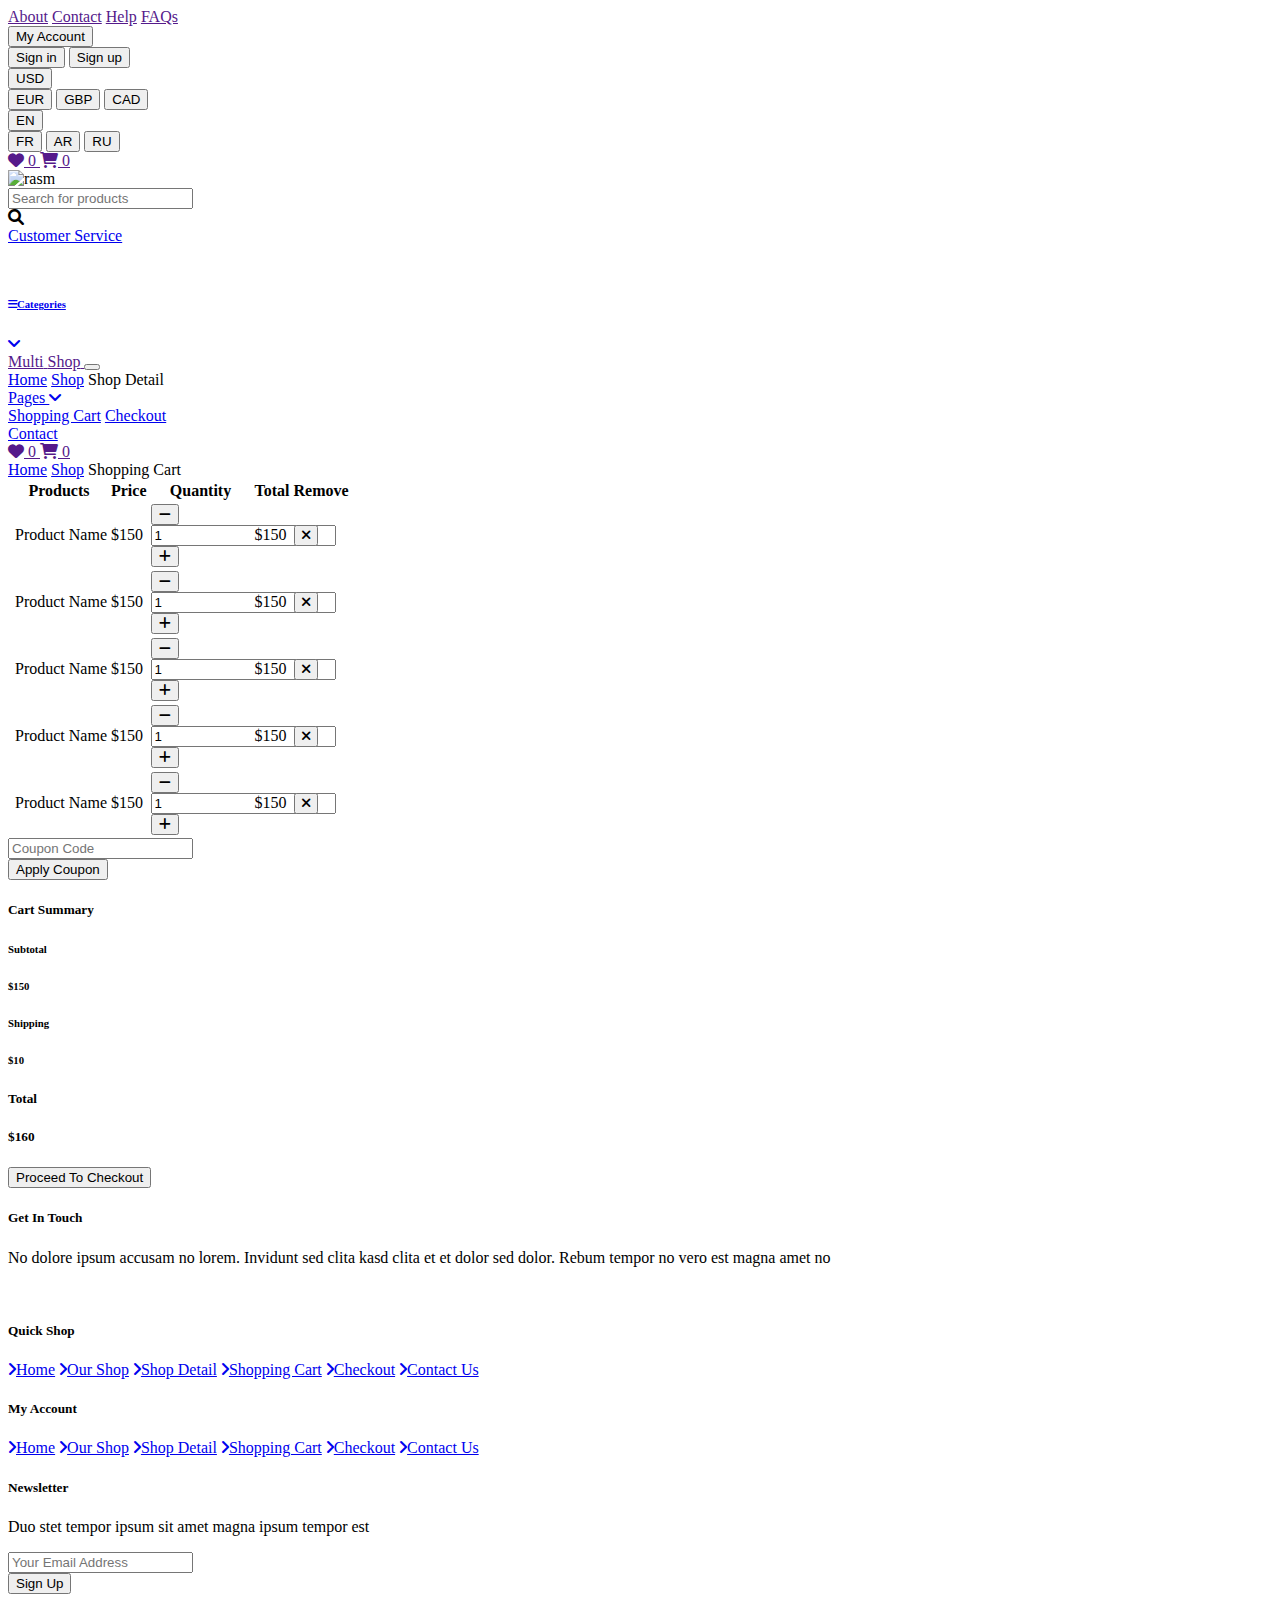
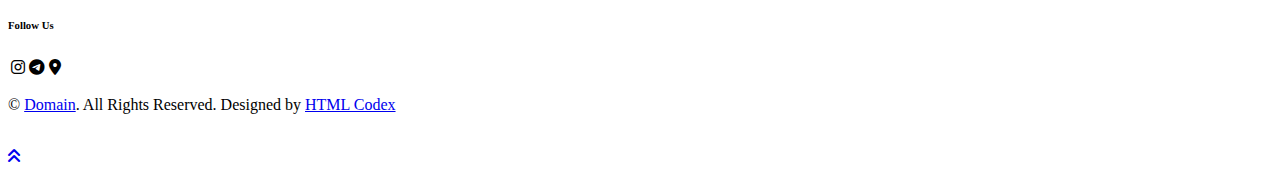
==== src/main/resources/templates/cart.html @ 85d2b7e4 "Merge branch 'master' into search-product" ====
<!DOCTYPE html>
<html lang="en" xmlns:th="http://www.w3.org/1999/xhtml">

<head>
    <meta charset="utf-8">
    <title>MultiShop - Online Shop Website Template</title>
    <meta content="width=device-width, initial-scale=1.0" name="viewport">
    <meta content="Free HTML Templates" name="keywords">
    <meta content="Free HTML Templates" name="description">

    <!-- Favicon -->
    <link href="img/favicon.ico" rel="icon">

    <!-- Google Web Fonts -->
    <link rel="preconnect" href="https://fonts.gstatic.com">
    <link href="https://fonts.googleapis.com/css2?family=Roboto:wght@400;500;700&display=swap" rel="stylesheet">  

    <!-- Font Awesome -->
    <link href="https://cdnjs.cloudflare.com/ajax/libs/font-awesome/5.10.0/css/all.min.css" rel="stylesheet">
    <link href="https://cdnjs.cloudflare.com/ajax/libs/font-awesome/4.7.0/css/font-awesome.min.css" rel="stylesheet">
    <link href="https://cdnjs.cloudflare.com/ajax/libs/font-awesome/6.0.0/css/all.min.css" rel="stylesheet">
    <!-- Libraries Stylesheet -->
    <link href="lib/animate/animate.min.css" rel="stylesheet">
    <link href="lib/owlcarousel/assets/owl.carousel.min.css" rel="stylesheet">

    <!-- Customized Bootstrap Stylesheet -->
    <link href="css/style.css" rel="stylesheet">
</head>

<body>
    <!-- Topbar Start -->
    <div class="container-fluid">
        <div class="row bg-secondary py-1 px-xl-5">
            <div class="col-lg-6 d-none d-lg-block">
                <div class="d-inline-flex align-items-center h-100">
                    <a class="text-body mr-3" href="">About</a>
                    <a class="text-body mr-3" href="">Contact</a>
                    <a class="text-body mr-3" href="">Help</a>
                    <a class="text-body mr-3" href="">FAQs</a>
                </div>
            </div>
            <div class="col-lg-6 text-center text-lg-right">
                <div class="d-inline-flex align-items-center">
                    <div class="btn-group">
                        <button type="button" class="btn btn-sm btn-light dropdown-toggle" data-toggle="dropdown">My Account</button>
                        <div class="dropdown-menu dropdown-menu-right">
                            <button class="dropdown-item" type="button">Sign in</button>
                            <button class="dropdown-item" type="button">Sign up</button>
                        </div>
                    </div>
                    <div class="btn-group mx-2">
                        <button type="button" class="btn btn-sm btn-light dropdown-toggle" data-toggle="dropdown">USD</button>
                        <div class="dropdown-menu dropdown-menu-right">
                            <button class="dropdown-item" type="button">EUR</button>
                            <button class="dropdown-item" type="button">GBP</button>
                            <button class="dropdown-item" type="button">CAD</button>
                        </div>
                    </div>
                    <div class="btn-group">
                        <button type="button" class="btn btn-sm btn-light dropdown-toggle" data-toggle="dropdown">EN</button>
                        <div class="dropdown-menu dropdown-menu-right">
                            <button class="dropdown-item" type="button">FR</button>
                            <button class="dropdown-item" type="button">AR</button>
                            <button class="dropdown-item" type="button">RU</button>
                        </div>
                    </div>
                </div>
                <div class="d-inline-flex align-items-center d-block d-lg-none">
                    <a href="" class="btn px-0 ml-2">
                        <i class="fas fa-heart text-dark"></i>
                        <span class="badge text-dark border border-dark rounded-circle" style="padding-bottom: 2px;">0</span>
                    </a>
                    <a href="" class="btn px-0 ml-2">
                        <i class="fas fa-shopping-cart text-dark"></i>
                        <span class="badge text-dark border border-dark rounded-circle" style="padding-bottom: 2px;">0</span>
                    </a>
                </div>
            </div>
        </div>
        <div class="row align-items-center bg-light py-3 px-xl-5 d-none d-lg-flex">
            <div class="col-lg-4">
                <div class="image-container" th:each="list:${details}">
                    <img  th:src="@{|/admin/data/companyDetails/image|}" height="50px" width="auto" alt="rasm"/>
                </div>
            </div>
            <div class="col-lg-4 col-6 text-left">
                <form action="">
                    <div class="input-group">
                        <input type="text" class="form-control" placeholder="Search for products">
                        <div class="input-group-append">
                            <span class="input-group-text bg-transparent text-primary">
                                <i class="fa fa-search"></i>
                            </span>
                        </div>
                    </div>
                </form>
            </div>
            <div class="nav-item dropdown dropright">
                <a href="#" class="nav-link dropdown-toggle text-dark" data-toggle="dropdown">Customer Service </a>
                <div class="dropdown-menu position-absolute rounded-0 border-0 m-0" >
                    <table>
                        <tr class="mb-2" th:each="list:${details}" style="margin-left: 10px;"><td th:text="${list.phone1}"></td></tr>
                        <tr class="mb-2" th:each="list:${details}" style="margin-left: 10px;"><td th:text="${list.phone2}"></td></tr>
                    </table>
                </div>
            </div>          
        </div>
    </div>
    <!-- Topbar End -->


    <!-- Navbar Start -->
    <div class="container-fluid bg-dark mb-30">
        <div class="row px-xl-5">
            <div class="col-lg-3 d-none d-lg-block">
                <a class="btn d-flex align-items-center justify-content-between bg-primary w-100" data-toggle="collapse" href="#navbar-vertical" style="height: 65px; padding: 0 30px;">
                    <h6 class="text-dark m-0"><i class="fa fa-bars mr-2"></i>Categories</h6>
                    <i class="fa fa-angle-down text-dark"></i>
                </a>
                <nav class="collapse position-absolute navbar navbar-vertical navbar-light align-items-start p-0 bg-light" id="navbar-vertical" style="width: calc(100% - 30px); z-index: 999;">
                    <div th:class="${elements > 10 ? 'nav-scroll navbar-nav w-100' : 'navbar-nav w-100' }">
                        <a th:each="category, iteration : ${categories}" th:if="${category.isActive}" href=""
                           class="nav-item nav-link"><span th:text="${category.categoryName}"></span></a>
                    </div>
                </nav>
            </div>
            <div class="col-lg-9">
                <nav class="navbar navbar-expand-lg bg-dark navbar-dark py-3 py-lg-0 px-0">
                    <a href="" class="text-decoration-none d-block d-lg-none">
                        <span class="h1 text-uppercase text-dark bg-light px-2">Multi</span>
                        <span class="h1 text-uppercase text-light bg-primary px-2 ml-n1">Shop</span>
                    </a>
                    <button type="button" class="navbar-toggler" data-toggle="collapse" data-target="#navbarCollapse">
                        <span class="navbar-toggler-icon"></span>
                    </button>
                    <div class="collapse navbar-collapse justify-content-between" id="navbarCollapse">
                        <div class="navbar-nav mr-auto py-0">
                            <a href="/" class="nav-item nav-link">Home</a>
                            <a href="/shop" class="nav-item nav-link">Shop</a>
                            <a th:href="@{/detail}" class="nav-item nav-link">Shop Detail</a>
                            <div class="nav-item dropdown">
                                <a href="#" class="nav-link dropdown-toggle active" data-toggle="dropdown">Pages <i class="fa fa-angle-down mt-1"></i></a>
                                <div class="dropdown-menu bg-primary rounded-0 border-0 m-0">
                                    <a href="/cart" class="dropdown-item active">Shopping Cart</a>
                                    <a href="/checkout" class="dropdown-item">Checkout</a>
                                </div>
                            </div>
                            <a href="/contact" class="nav-item nav-link">Contact</a>
                        </div>
                        <div class="navbar-nav ml-auto py-0 d-none d-lg-block">
                            <a href="" class="btn px-0">
                                <i class="fas fa-heart text-primary"></i>
                                <span class="badge text-secondary border border-secondary rounded-circle" style="padding-bottom: 2px;">0</span>
                            </a>
                            <a href="" class="btn px-0 ml-3">
                                <i class="fas fa-shopping-cart text-primary"></i>
                                <span class="badge text-secondary border border-secondary rounded-circle" style="padding-bottom: 2px;">0</span>
                            </a>
                        </div>
                    </div>
                </nav>
            </div>
        </div>
    </div>
    <!-- Navbar End -->


    <!-- Breadcrumb Start -->
    <div class="container-fluid">
        <div class="row px-xl-5">
            <div class="col-12">
                <nav class="breadcrumb bg-light mb-30">
                    <a class="breadcrumb-item text-dark" href="#">Home</a>
                    <a class="breadcrumb-item text-dark" href="#">Shop</a>
                    <span class="breadcrumb-item active">Shopping Cart</span>
                </nav>
            </div>
        </div>
    </div>
    <!-- Breadcrumb End -->


    <!-- Cart Start -->
    <div class="container-fluid">
        <div class="row px-xl-5">
            <div class="col-lg-8 table-responsive mb-5">
                <table class="table table-light table-borderless table-hover text-center mb-0">
                    <thead class="thead-dark">
                        <tr>
                            <th>Products</th>
                            <th>Price</th>
                            <th>Quantity</th>
                            <th>Total</th>
                            <th>Remove</th>
                        </tr>
                    </thead>
                    <tbody class="align-middle">
                        <tr>
                            <td class="align-middle"><img src="img/product-1.jpg" alt="" style="width: 50px;"> Product Name</td>
                            <td class="align-middle">$150</td>
                            <td class="align-middle">
                                <div class="input-group quantity mx-auto" style="width: 100px;">
                                    <div class="input-group-btn">
                                        <button class="btn btn-sm btn-primary btn-minus" >
                                        <i class="fa fa-minus"></i>
                                        </button>
                                    </div>
                                    <input type="text" class="form-control form-control-sm bg-secondary border-0 text-center" value="1">
                                    <div class="input-group-btn">
                                        <button class="btn btn-sm btn-primary btn-plus">
                                            <i class="fa fa-plus"></i>
                                        </button>
                                    </div>
                                </div>
                            </td>
                            <td class="align-middle">$150</td>
                            <td class="align-middle"><button class="btn btn-sm btn-danger"><i class="fa fa-times"></i></button></td>
                        </tr>
                        <tr>
                            <td class="align-middle"><img src="img/product-2.jpg" alt="" style="width: 50px;"> Product Name</td>
                            <td class="align-middle">$150</td>
                            <td class="align-middle">
                                <div class="input-group quantity mx-auto" style="width: 100px;">
                                    <div class="input-group-btn">
                                        <button class="btn btn-sm btn-primary btn-minus" >
                                        <i class="fa fa-minus"></i>
                                        </button>
                                    </div>
                                    <input type="text" class="form-control form-control-sm bg-secondary border-0 text-center" value="1">
                                    <div class="input-group-btn">
                                        <button class="btn btn-sm btn-primary btn-plus">
                                            <i class="fa fa-plus"></i>
                                        </button>
                                    </div>
                                </div>
                            </td>
                            <td class="align-middle">$150</td>
                            <td class="align-middle"><button class="btn btn-sm btn-danger"><i class="fa fa-times"></i></button></td>
                        </tr>
                        <tr>
                            <td class="align-middle"><img src="img/product-3.jpg" alt="" style="width: 50px;"> Product Name</td>
                            <td class="align-middle">$150</td>
                            <td class="align-middle">
                                <div class="input-group quantity mx-auto" style="width: 100px;">
                                    <div class="input-group-btn">
                                        <button class="btn btn-sm btn-primary btn-minus" >
                                        <i class="fa fa-minus"></i>
                                        </button>
                                    </div>
                                    <input type="text" class="form-control form-control-sm bg-secondary border-0 text-center" value="1">
                                    <div class="input-group-btn">
                                        <button class="btn btn-sm btn-primary btn-plus">
                                            <i class="fa fa-plus"></i>
                                        </button>
                                    </div>
                                </div>
                            </td>
                            <td class="align-middle">$150</td>
                            <td class="align-middle"><button class="btn btn-sm btn-danger"><i class="fa fa-times"></i></button></td>
                        </tr>
                        <tr>
                            <td class="align-middle"><img src="img/product-4.jpg" alt="" style="width: 50px;"> Product Name</td>
                            <td class="align-middle">$150</td>
                            <td class="align-middle">
                                <div class="input-group quantity mx-auto" style="width: 100px;">
                                    <div class="input-group-btn">
                                        <button class="btn btn-sm btn-primary btn-minus" >
                                        <i class="fa fa-minus"></i>
                                        </button>
                                    </div>
                                    <input type="text" class="form-control form-control-sm bg-secondary border-0 text-center" value="1">
                                    <div class="input-group-btn">
                                        <button class="btn btn-sm btn-primary btn-plus">
                                            <i class="fa fa-plus"></i>
                                        </button>
                                    </div>
                                </div>
                            </td>
                            <td class="align-middle">$150</td>
                            <td class="align-middle"><button class="btn btn-sm btn-danger"><i class="fa fa-times"></i></button></td>
                        </tr>
                        <tr>
                            <td class="align-middle"><img src="img/product-5.jpg" alt="" style="width: 50px;"> Product Name</td>
                            <td class="align-middle">$150</td>
                            <td class="align-middle">
                                <div class="input-group quantity mx-auto" style="width: 100px;">
                                    <div class="input-group-btn">
                                        <button class="btn btn-sm btn-primary btn-minus" >
                                        <i class="fa fa-minus"></i>
                                        </button>
                                    </div>
                                    <input type="text" class="form-control form-control-sm bg-secondary border-0 text-center" value="1">
                                    <div class="input-group-btn">
                                        <button class="btn btn-sm btn-primary btn-plus">
                                            <i class="fa fa-plus"></i>
                                        </button>
                                    </div>
                                </div>
                            </td>
                            <td class="align-middle">$150</td>
                            <td class="align-middle"><button class="btn btn-sm btn-danger"><i class="fa fa-times"></i></button></td>
                        </tr>
                    </tbody>
                </table>
            </div>
            <div class="col-lg-4">
                <form class="mb-30" action="">
                    <div class="input-group">
                        <input type="text" class="form-control border-0 p-4" placeholder="Coupon Code">
                        <div class="input-group-append">
                            <button class="btn btn-primary">Apply Coupon</button>
                        </div>
                    </div>
                </form>
                <h5 class="section-title position-relative text-uppercase mb-3"><span class="bg-secondary pr-3">Cart Summary</span></h5>
                <div class="bg-light p-30 mb-5">
                    <div class="border-bottom pb-2">
                        <div class="d-flex justify-content-between mb-3">
                            <h6>Subtotal</h6>
                            <h6>$150</h6>
                        </div>
                        <div class="d-flex justify-content-between">
                            <h6 class="font-weight-medium">Shipping</h6>
                            <h6 class="font-weight-medium">$10</h6>
                        </div>
                    </div>
                    <div class="pt-2">
                        <div class="d-flex justify-content-between mt-2">
                            <h5>Total</h5>
                            <h5>$160</h5>
                        </div>
                        <button class="btn btn-block btn-primary font-weight-bold my-3 py-3">Proceed To Checkout</button>
                    </div>
                </div>
            </div>
        </div>
    </div>
    <!-- Cart End -->


    <!-- Footer Start -->
    <div class="container-fluid bg-dark text-secondary mt-5 pt-5">
        <div class="row px-xl-5 pt-5">
            <div class="col-lg-4 col-md-12 mb-5 pr-3 pr-xl-5">
                <h5 class="text-secondary text-uppercase mb-4">Get In Touch</h5>
                <p class="mb-4">No dolore ipsum accusam no lorem. Invidunt sed clita kasd clita et et dolor sed dolor. Rebum tempor no vero est magna amet no</p>
                <table>
                    <tr class="mb-2" th:each="list:${details}">
                        <td class="text-primary mr-3" th:text="${list.address}"></td>
                    </tr>
                    <tr class="mb-2" th:each="list:${details}">
                        <td class="text-primary mr-3" th:text="${list.email}"></td>
                    </tr>
                    <tr class="mb-0" th:each="list:${details}">
                        <td class="text-primary mr-3" th:text="${list.phone1}"></td>
                    </tr>
                    <tr class="mb-0" th:each="list:${details}">
                        <td class="text-primary mr-3" th:text="${list.phone2}"></td>
                    </tr>
                </table>    
            </div>
            <div class="col-lg-8 col-md-12">
                <div class="row">
                    <div class="col-md-4 mb-5">
                        <h5 class="text-secondary text-uppercase mb-4">Quick Shop</h5>
                        <div class="d-flex flex-column justify-content-start">
                            <a class="text-secondary mb-2" href="#"><i class="fa fa-angle-right mr-2"></i>Home</a>
                            <a class="text-secondary mb-2" href="#"><i class="fa fa-angle-right mr-2"></i>Our Shop</a>
                            <a class="text-secondary mb-2" href="#"><i class="fa fa-angle-right mr-2"></i>Shop Detail</a>
                            <a class="text-secondary mb-2" href="#"><i class="fa fa-angle-right mr-2"></i>Shopping Cart</a>
                            <a class="text-secondary mb-2" href="#"><i class="fa fa-angle-right mr-2"></i>Checkout</a>
                            <a class="text-secondary" href="#"><i class="fa fa-angle-right mr-2"></i>Contact Us</a>
                        </div>
                    </div>
                    <div class="col-md-4 mb-5">
                        <h5 class="text-secondary text-uppercase mb-4">My Account</h5>
                        <div class="d-flex flex-column justify-content-start">
                            <a class="text-secondary mb-2" href="#"><i class="fa fa-angle-right mr-2"></i>Home</a>
                            <a class="text-secondary mb-2" href="#"><i class="fa fa-angle-right mr-2"></i>Our Shop</a>
                            <a class="text-secondary mb-2" href="#"><i class="fa fa-angle-right mr-2"></i>Shop Detail</a>
                            <a class="text-secondary mb-2" href="#"><i class="fa fa-angle-right mr-2"></i>Shopping Cart</a>
                            <a class="text-secondary mb-2" href="#"><i class="fa fa-angle-right mr-2"></i>Checkout</a>
                            <a class="text-secondary" href="#"><i class="fa fa-angle-right mr-2"></i>Contact Us</a>
                        </div>
                    </div>
                    <div class="col-md-4 mb-5">
                        <h5 class="text-secondary text-uppercase mb-4">Newsletter</h5>
                        <p>Duo stet tempor ipsum sit amet magna ipsum tempor est</p>
                        <form action="">
                            <div class="input-group">
                                <input type="text" class="form-control" placeholder="Your Email Address">
                                <div class="input-group-append">
                                    <button class="btn btn-primary">Sign Up</button>
                                </div>
                            </div>
                        </form>
                        <h6 class="text-secondary text-uppercase mt-4 mb-3">Follow Us</h6>
                        <div class="d-flex" th:if="${details!=null}">
                            <table>
                                <tr th:each="list:${details}">
                                    <td><a class="btn btn-primary btn-square mr-2" th:href="${list.instagramUrl}"><i class="fab fa-instagram"></i></a></td>
                                    <td><a class="btn btn-primary btn-square mr-2" th:href="${list.telegramUrl}"><i class="fab fa-telegram" aria-hidden="true"></i></a></td>
                                    <td><a class="btn btn-primary btn-square" th:href="${list.locationUrl}"><i class="fa-solid fa-location-dot"></i></a></td>
                                </tr>
                            </table>
                        </div>
                    </div>
                </div>
            </div>
        </div>
        <div class="row border-top mx-xl-5 py-4" style="border-color: rgba(256, 256, 256, .1) !important;">
            <div class="col-md-6 px-xl-0">
                <p class="mb-md-0 text-center text-md-left text-secondary">
                    &copy; <a class="text-primary" href="#">Domain</a>. All Rights Reserved. Designed
                    by
                    <a class="text-primary" href="https://htmlcodex.com">HTML Codex</a>
                </p>
            </div>
            <div class="col-md-6 px-xl-0 text-center text-md-right">
                <img class="img-fluid" src="img/payments.png" alt="">
            </div>
        </div>
    </div>
    <!-- Footer End -->


    <!-- Back to Top -->
    <a href="#" class="btn btn-primary back-to-top"><i class="fa fa-angle-double-up"></i></a>


    <!-- JavaScript Libraries -->
    <script src="https://code.jquery.com/jquery-3.4.1.min.js"></script>
    <script src="https://stackpath.bootstrapcdn.com/bootstrap/4.4.1/js/bootstrap.bundle.min.js"></script>
    <script src="lib/easing/easing.min.js"></script>
    <script src="lib/owlcarousel/owl.carousel.min.js"></script>

    <!-- Contact Javascript File -->
    <script src="mail/jqBootstrapValidation.min.js"></script>
    <script src="mail/contact.js"></script>

    <!-- Template Javascript -->
    <script src="js/main.js"></script>
</body>

</html>
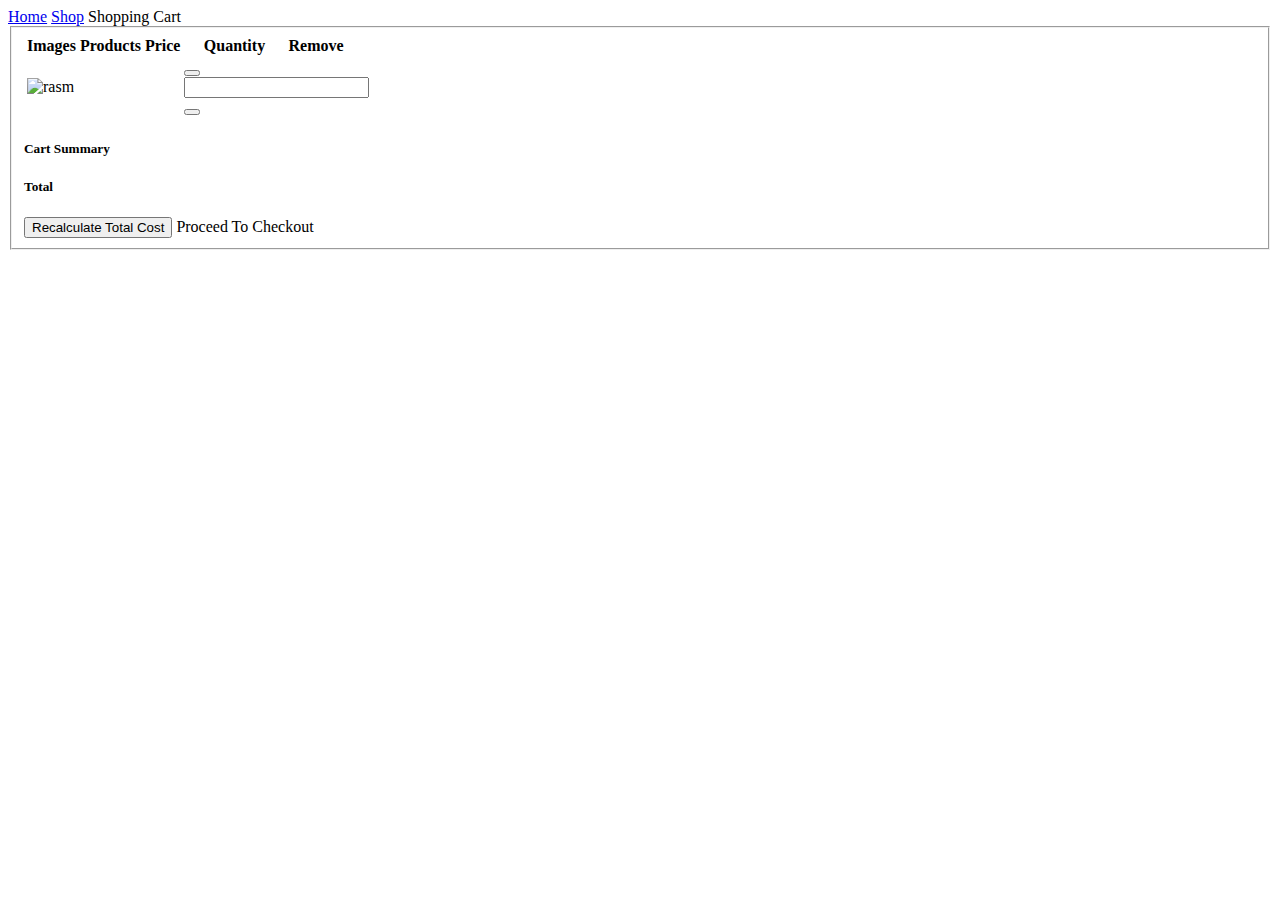
==== commit fe1a734e: "Merge pull request #81 from Akbarov90/search" ====
--- a/src/main/resources/templates/cart.html
+++ b/src/main/resources/templates/cart.html
@@ -1,445 +1,141 @@
 <!DOCTYPE html>
 <html lang="en" xmlns:th="http://www.w3.org/1999/xhtml">
 
-<head>
-    <meta charset="utf-8">
-    <title>MultiShop - Online Shop Website Template</title>
-    <meta content="width=device-width, initial-scale=1.0" name="viewport">
-    <meta content="Free HTML Templates" name="keywords">
-    <meta content="Free HTML Templates" name="description">
-
-    <!-- Favicon -->
-    <link href="img/favicon.ico" rel="icon">
-
-    <!-- Google Web Fonts -->
-    <link rel="preconnect" href="https://fonts.gstatic.com">
-    <link href="https://fonts.googleapis.com/css2?family=Roboto:wght@400;500;700&display=swap" rel="stylesheet">  
-
-    <!-- Font Awesome -->
-    <link href="https://cdnjs.cloudflare.com/ajax/libs/font-awesome/5.10.0/css/all.min.css" rel="stylesheet">
-    <link href="https://cdnjs.cloudflare.com/ajax/libs/font-awesome/4.7.0/css/font-awesome.min.css" rel="stylesheet">
-    <link href="https://cdnjs.cloudflare.com/ajax/libs/font-awesome/6.0.0/css/all.min.css" rel="stylesheet">
-    <!-- Libraries Stylesheet -->
-    <link href="lib/animate/animate.min.css" rel="stylesheet">
-    <link href="lib/owlcarousel/assets/owl.carousel.min.css" rel="stylesheet">
-
-    <!-- Customized Bootstrap Stylesheet -->
-    <link href="css/style.css" rel="stylesheet">
-</head>
+<head th:replace="~{commons::head}"></head>
 
 <body>
-    <!-- Topbar Start -->
-    <div class="container-fluid">
-        <div class="row bg-secondary py-1 px-xl-5">
-            <div class="col-lg-6 d-none d-lg-block">
-                <div class="d-inline-flex align-items-center h-100">
-                    <a class="text-body mr-3" href="">About</a>
-                    <a class="text-body mr-3" href="">Contact</a>
-                    <a class="text-body mr-3" href="">Help</a>
-                    <a class="text-body mr-3" href="">FAQs</a>
-                </div>
-            </div>
-            <div class="col-lg-6 text-center text-lg-right">
-                <div class="d-inline-flex align-items-center">
-                    <div class="btn-group">
-                        <button type="button" class="btn btn-sm btn-light dropdown-toggle" data-toggle="dropdown">My Account</button>
-                        <div class="dropdown-menu dropdown-menu-right">
-                            <button class="dropdown-item" type="button">Sign in</button>
-                            <button class="dropdown-item" type="button">Sign up</button>
-                        </div>
-                    </div>
-                    <div class="btn-group mx-2">
-                        <button type="button" class="btn btn-sm btn-light dropdown-toggle" data-toggle="dropdown">USD</button>
-                        <div class="dropdown-menu dropdown-menu-right">
-                            <button class="dropdown-item" type="button">EUR</button>
-                            <button class="dropdown-item" type="button">GBP</button>
-                            <button class="dropdown-item" type="button">CAD</button>
-                        </div>
-                    </div>
-                    <div class="btn-group">
-                        <button type="button" class="btn btn-sm btn-light dropdown-toggle" data-toggle="dropdown">EN</button>
-                        <div class="dropdown-menu dropdown-menu-right">
-                            <button class="dropdown-item" type="button">FR</button>
-                            <button class="dropdown-item" type="button">AR</button>
-                            <button class="dropdown-item" type="button">RU</button>
-                        </div>
-                    </div>
-                </div>
-                <div class="d-inline-flex align-items-center d-block d-lg-none">
-                    <a href="" class="btn px-0 ml-2">
-                        <i class="fas fa-heart text-dark"></i>
-                        <span class="badge text-dark border border-dark rounded-circle" style="padding-bottom: 2px;">0</span>
-                    </a>
-                    <a href="" class="btn px-0 ml-2">
-                        <i class="fas fa-shopping-cart text-dark"></i>
-                        <span class="badge text-dark border border-dark rounded-circle" style="padding-bottom: 2px;">0</span>
-                    </a>
-                </div>
-            </div>
-        </div>
-        <div class="row align-items-center bg-light py-3 px-xl-5 d-none d-lg-flex">
-            <div class="col-lg-4">
-                <div class="image-container" th:each="list:${details}">
-                    <img  th:src="@{|/admin/data/companyDetails/image|}" height="50px" width="auto" alt="rasm"/>
-                </div>
-            </div>
-            <div class="col-lg-4 col-6 text-left">
-                <form action="">
-                    <div class="input-group">
-                        <input type="text" class="form-control" placeholder="Search for products">
-                        <div class="input-group-append">
-                            <span class="input-group-text bg-transparent text-primary">
-                                <i class="fa fa-search"></i>
-                            </span>
-                        </div>
-                    </div>
-                </form>
-            </div>
-            <div class="nav-item dropdown dropright">
-                <a href="#" class="nav-link dropdown-toggle text-dark" data-toggle="dropdown">Customer Service </a>
-                <div class="dropdown-menu position-absolute rounded-0 border-0 m-0" >
-                    <table>
-                        <tr class="mb-2" th:each="list:${details}" style="margin-left: 10px;"><td th:text="${list.phone1}"></td></tr>
-                        <tr class="mb-2" th:each="list:${details}" style="margin-left: 10px;"><td th:text="${list.phone2}"></td></tr>
-                    </table>
-                </div>
-            </div>          
+<!-- Topbar Start -->
+<div th:replace="~{commons::topbar}"></div>
+<!-- Topbar End -->
+
+
+<!-- Navbar Start -->
+<div th:replace="~{commons::navbar}"></div>
+<!-- Navbar End -->
+
+
+<!-- Breadcrumb Start -->
+<div class="container-fluid">
+    <div class="row px-xl-5">
+        <div class="col-12">
+            <nav class="breadcrumb bg-light mb-30">
+                <a class="breadcrumb-item text-dark" href="#">Home</a>
+                <a class="breadcrumb-item text-dark" href="#">Shop</a>
+                <span class="breadcrumb-item active">Shopping Cart</span>
+            </nav>
         </div>
     </div>
-    <!-- Topbar End -->
+</div>
+<!-- Breadcrumb End -->
 
 
-    <!-- Navbar Start -->
-    <div class="container-fluid bg-dark mb-30">
-        <div class="row px-xl-5">
-            <div class="col-lg-3 d-none d-lg-block">
-                <a class="btn d-flex align-items-center justify-content-between bg-primary w-100" data-toggle="collapse" href="#navbar-vertical" style="height: 65px; padding: 0 30px;">
-                    <h6 class="text-dark m-0"><i class="fa fa-bars mr-2"></i>Categories</h6>
-                    <i class="fa fa-angle-down text-dark"></i>
-                </a>
-                <nav class="collapse position-absolute navbar navbar-vertical navbar-light align-items-start p-0 bg-light" id="navbar-vertical" style="width: calc(100% - 30px); z-index: 999;">
-                    <div th:class="${elements > 10 ? 'nav-scroll navbar-nav w-100' : 'navbar-nav w-100' }">
-                        <a th:each="category, iteration : ${categories}" th:if="${category.isActive}" href=""
-                           class="nav-item nav-link"><span th:text="${category.categoryName}"></span></a>
-                    </div>
-                </nav>
-            </div>
-            <div class="col-lg-9">
-                <nav class="navbar navbar-expand-lg bg-dark navbar-dark py-3 py-lg-0 px-0">
-                    <a href="" class="text-decoration-none d-block d-lg-none">
-                        <span class="h1 text-uppercase text-dark bg-light px-2">Multi</span>
-                        <span class="h1 text-uppercase text-light bg-primary px-2 ml-n1">Shop</span>
-                    </a>
-                    <button type="button" class="navbar-toggler" data-toggle="collapse" data-target="#navbarCollapse">
-                        <span class="navbar-toggler-icon"></span>
-                    </button>
-                    <div class="collapse navbar-collapse justify-content-between" id="navbarCollapse">
-                        <div class="navbar-nav mr-auto py-0">
-                            <a href="/" class="nav-item nav-link">Home</a>
-                            <a href="/shop" class="nav-item nav-link">Shop</a>
-                            <a th:href="@{/detail}" class="nav-item nav-link">Shop Detail</a>
-                            <div class="nav-item dropdown">
-                                <a href="#" class="nav-link dropdown-toggle active" data-toggle="dropdown">Pages <i class="fa fa-angle-down mt-1"></i></a>
-                                <div class="dropdown-menu bg-primary rounded-0 border-0 m-0">
-                                    <a href="/cart" class="dropdown-item active">Shopping Cart</a>
-                                    <a href="/checkout" class="dropdown-item">Checkout</a>
-                                </div>
-                            </div>
-                            <a href="/contact" class="nav-item nav-link">Contact</a>
-                        </div>
-                        <div class="navbar-nav ml-auto py-0 d-none d-lg-block">
-                            <a href="" class="btn px-0">
-                                <i class="fas fa-heart text-primary"></i>
-                                <span class="badge text-secondary border border-secondary rounded-circle" style="padding-bottom: 2px;">0</span>
-                            </a>
-                            <a href="" class="btn px-0 ml-3">
-                                <i class="fas fa-shopping-cart text-primary"></i>
-                                <span class="badge text-secondary border border-secondary rounded-circle" style="padding-bottom: 2px;">0</span>
-                            </a>
-                        </div>
-                    </div>
-                </nav>
-            </div>
-        </div>
-    </div>
-    <!-- Navbar End -->
-
-
-    <!-- Breadcrumb Start -->
-    <div class="container-fluid">
-        <div class="row px-xl-5">
-            <div class="col-12">
-                <nav class="breadcrumb bg-light mb-30">
-                    <a class="breadcrumb-item text-dark" href="#">Home</a>
-                    <a class="breadcrumb-item text-dark" href="#">Shop</a>
-                    <span class="breadcrumb-item active">Shopping Cart</span>
-                </nav>
-            </div>
-        </div>
-    </div>
-    <!-- Breadcrumb End -->
-
-
-    <!-- Cart Start -->
-    <div class="container-fluid">
-        <div class="row px-xl-5">
-            <div class="col-lg-8 table-responsive mb-5">
-                <table class="table table-light table-borderless table-hover text-center mb-0">
-                    <thead class="thead-dark">
+<!-- Cart Start -->
+<form
+    method="post"
+    th:action="@{/cart}"
+    th:object="${carts}"
+>
+    <fieldset>
+        <div class="container-fluid">
+            <div class="row px-xl-5">
+                <div class="col-lg-8 table-responsive mb-5">
+                    <table class="table table-light table-borderless table-hover text-center mb-0">
+                        <thead class="thead-dark">
                         <tr>
+                            <th>Images</th>
                             <th>Products</th>
                             <th>Price</th>
                             <th>Quantity</th>
-                            <th>Total</th>
                             <th>Remove</th>
                         </tr>
-                    </thead>
-                    <tbody class="align-middle">
-                        <tr>
-                            <td class="align-middle"><img src="img/product-1.jpg" alt="" style="width: 50px;"> Product Name</td>
-                            <td class="align-middle">$150</td>
+                        </thead>
+                        <tbody class="align-middle">
+                        <tr th:each=" item, itemStat: *{cartList}">
+                            <td class="align-middle"><img th:src="@{|/admin/data/product/image/${item.product.productId}|}"
+                                                          alt="rasm" style="width: 50px;" >
+                            </td>
+                            <td class="align-middle" th:text="${item.product.name}"></td>
+                            <td class="align-middle" th:text="${item.product.price}"></td>
                             <td class="align-middle">
                                 <div class="input-group quantity mx-auto" style="width: 100px;">
                                     <div class="input-group-btn">
-                                        <button class="btn btn-sm btn-primary btn-minus" >
-                                        <i class="fa fa-minus"></i>
+                                        <button type="button" class="btn btn-sm btn-primary btn-minus">
+                                            <i class="fa fa-minus"></i>
                                         </button>
                                     </div>
-                                    <input type="text" class="form-control form-control-sm bg-secondary border-0 text-center" value="1">
+<!--                                    <input type="text" id="count" name="count "-->
+<!--                                           class="form-control form-control-sm bg-secondary border-0 text-center"-->
+<!--                                           th:value="${item.count}" th:field="*{cartList[__${itemStat.index}__].count}">-->
+<!--                                    <input type="hidden" id="token" name="token "-->
+<!--                                           class="form-control form-control-sm bg-secondary border-0 text-center"-->
+<!--                                           th:value="${item.token}" th:field="*{cartList[__${itemStat.index}__].token}">-->
+
+                                    <input type="text" id="count" name="count"
+                                           class="form-control form-control-sm bg-secondary border-0 text-center"
+                                           th:value="${item.count}" th:field="*{cartList[__${itemStat.index}__].count}" />
+
+
                                     <div class="input-group-btn">
-                                        <button class="btn btn-sm btn-primary btn-plus">
+                                        <button type="button" class="btn btn-sm btn-primary btn-plus">
                                             <i class="fa fa-plus"></i>
                                         </button>
                                     </div>
                                 </div>
+                                <input type="hidden"
+                                       th:value="${item.token}" th:field="*{cartList[__${itemStat.index}__].token}" />
+                                <input type="hidden"
+                                       th:value="${item.product}" th:field="*{cartList[__${itemStat.index}__].product}" />
+                                <input type="hidden"
+                                       th:value="${item.id}" th:field="*{cartList[__${itemStat.index}__].id}" />
                             </td>
-                            <td class="align-middle">$150</td>
-                            <td class="align-middle"><button class="btn btn-sm btn-danger"><i class="fa fa-times"></i></button></td>
+                            <!--                            <td class="align-middle"><a href="@{'/delete/' + ${item.product.productId}}" /><i class="fa fa-times"><button class="btn btn-sm btn-danger"></button></i></td>-->
+                            <td class="align-middle">
+                                <a class="btn btn-sm btn-danger"
+                                   th:href="@{'/cart/delete/' + ${item.id}}" role="button">
+                                    <i class="fa fa-times" aria-hidden="true"></i>
+                                </a>
+                            </td>
                         </tr>
-                        <tr>
-                            <td class="align-middle"><img src="img/product-2.jpg" alt="" style="width: 50px;"> Product Name</td>
-                            <td class="align-middle">$150</td>
-                            <td class="align-middle">
-                                <div class="input-group quantity mx-auto" style="width: 100px;">
-                                    <div class="input-group-btn">
-                                        <button class="btn btn-sm btn-primary btn-minus" >
-                                        <i class="fa fa-minus"></i>
-                                        </button>
-                                    </div>
-                                    <input type="text" class="form-control form-control-sm bg-secondary border-0 text-center" value="1">
-                                    <div class="input-group-btn">
-                                        <button class="btn btn-sm btn-primary btn-plus">
-                                            <i class="fa fa-plus"></i>
-                                        </button>
-                                    </div>
-                                </div>
-                            </td>
-                            <td class="align-middle">$150</td>
-                            <td class="align-middle"><button class="btn btn-sm btn-danger"><i class="fa fa-times"></i></button></td>
-                        </tr>
-                        <tr>
-                            <td class="align-middle"><img src="img/product-3.jpg" alt="" style="width: 50px;"> Product Name</td>
-                            <td class="align-middle">$150</td>
-                            <td class="align-middle">
-                                <div class="input-group quantity mx-auto" style="width: 100px;">
-                                    <div class="input-group-btn">
-                                        <button class="btn btn-sm btn-primary btn-minus" >
-                                        <i class="fa fa-minus"></i>
-                                        </button>
-                                    </div>
-                                    <input type="text" class="form-control form-control-sm bg-secondary border-0 text-center" value="1">
-                                    <div class="input-group-btn">
-                                        <button class="btn btn-sm btn-primary btn-plus">
-                                            <i class="fa fa-plus"></i>
-                                        </button>
-                                    </div>
-                                </div>
-                            </td>
-                            <td class="align-middle">$150</td>
-                            <td class="align-middle"><button class="btn btn-sm btn-danger"><i class="fa fa-times"></i></button></td>
-                        </tr>
-                        <tr>
-                            <td class="align-middle"><img src="img/product-4.jpg" alt="" style="width: 50px;"> Product Name</td>
-                            <td class="align-middle">$150</td>
-                            <td class="align-middle">
-                                <div class="input-group quantity mx-auto" style="width: 100px;">
-                                    <div class="input-group-btn">
-                                        <button class="btn btn-sm btn-primary btn-minus" >
-                                        <i class="fa fa-minus"></i>
-                                        </button>
-                                    </div>
-                                    <input type="text" class="form-control form-control-sm bg-secondary border-0 text-center" value="1">
-                                    <div class="input-group-btn">
-                                        <button class="btn btn-sm btn-primary btn-plus">
-                                            <i class="fa fa-plus"></i>
-                                        </button>
-                                    </div>
-                                </div>
-                            </td>
-                            <td class="align-middle">$150</td>
-                            <td class="align-middle"><button class="btn btn-sm btn-danger"><i class="fa fa-times"></i></button></td>
-                        </tr>
-                        <tr>
-                            <td class="align-middle"><img src="img/product-5.jpg" alt="" style="width: 50px;"> Product Name</td>
-                            <td class="align-middle">$150</td>
-                            <td class="align-middle">
-                                <div class="input-group quantity mx-auto" style="width: 100px;">
-                                    <div class="input-group-btn">
-                                        <button class="btn btn-sm btn-primary btn-minus" >
-                                        <i class="fa fa-minus"></i>
-                                        </button>
-                                    </div>
-                                    <input type="text" class="form-control form-control-sm bg-secondary border-0 text-center" value="1">
-                                    <div class="input-group-btn">
-                                        <button class="btn btn-sm btn-primary btn-plus">
-                                            <i class="fa fa-plus"></i>
-                                        </button>
-                                    </div>
-                                </div>
-                            </td>
-                            <td class="align-middle">$150</td>
-                            <td class="align-middle"><button class="btn btn-sm btn-danger"><i class="fa fa-times"></i></button></td>
-                        </tr>
-                    </tbody>
-                </table>
-            </div>
-            <div class="col-lg-4">
-                <form class="mb-30" action="">
-                    <div class="input-group">
-                        <input type="text" class="form-control border-0 p-4" placeholder="Coupon Code">
-                        <div class="input-group-append">
-                            <button class="btn btn-primary">Apply Coupon</button>
-                        </div>
-                    </div>
-                </form>
-                <h5 class="section-title position-relative text-uppercase mb-3"><span class="bg-secondary pr-3">Cart Summary</span></h5>
-                <div class="bg-light p-30 mb-5">
-                    <div class="border-bottom pb-2">
-                        <div class="d-flex justify-content-between mb-3">
-                            <h6>Subtotal</h6>
-                            <h6>$150</h6>
-                        </div>
-                        <div class="d-flex justify-content-between">
-                            <h6 class="font-weight-medium">Shipping</h6>
-                            <h6 class="font-weight-medium">$10</h6>
-                        </div>
-                    </div>
-                    <div class="pt-2">
-                        <div class="d-flex justify-content-between mt-2">
-                            <h5>Total</h5>
-                            <h5>$160</h5>
-                        </div>
-                        <button class="btn btn-block btn-primary font-weight-bold my-3 py-3">Proceed To Checkout</button>
-                    </div>
+                        </tbody>
+                    </table>
                 </div>
-            </div>
-        </div>
-    </div>
-    <!-- Cart End -->
+                <div class="col-lg-4">
+                    <h5 class="section-title position-relative text-uppercase mb-3"><span class="bg-secondary pr-3">Cart Summary</span>
+                    </h5>
+                    <div class="bg-light p-30 mb-5">
+                        <div class="pt-2">
+                            <div class="d-flex justify-content-between mt-2">
+                                <h5>Total</h5>
+                                <span th:with="total=${#aggregates.sum(carts.cartList.![count * product.price])}"
+                                      th:text="@{${total}} + ' so&rsquo;m'">
 
-
-    <!-- Footer Start -->
-    <div class="container-fluid bg-dark text-secondary mt-5 pt-5">
-        <div class="row px-xl-5 pt-5">
-            <div class="col-lg-4 col-md-12 mb-5 pr-3 pr-xl-5">
-                <h5 class="text-secondary text-uppercase mb-4">Get In Touch</h5>
-                <p class="mb-4">No dolore ipsum accusam no lorem. Invidunt sed clita kasd clita et et dolor sed dolor. Rebum tempor no vero est magna amet no</p>
-                <table>
-                    <tr class="mb-2" th:each="list:${details}">
-                        <td class="text-primary mr-3" th:text="${list.address}"></td>
-                    </tr>
-                    <tr class="mb-2" th:each="list:${details}">
-                        <td class="text-primary mr-3" th:text="${list.email}"></td>
-                    </tr>
-                    <tr class="mb-0" th:each="list:${details}">
-                        <td class="text-primary mr-3" th:text="${list.phone1}"></td>
-                    </tr>
-                    <tr class="mb-0" th:each="list:${details}">
-                        <td class="text-primary mr-3" th:text="${list.phone2}"></td>
-                    </tr>
-                </table>    
-            </div>
-            <div class="col-lg-8 col-md-12">
-                <div class="row">
-                    <div class="col-md-4 mb-5">
-                        <h5 class="text-secondary text-uppercase mb-4">Quick Shop</h5>
-                        <div class="d-flex flex-column justify-content-start">
-                            <a class="text-secondary mb-2" href="#"><i class="fa fa-angle-right mr-2"></i>Home</a>
-                            <a class="text-secondary mb-2" href="#"><i class="fa fa-angle-right mr-2"></i>Our Shop</a>
-                            <a class="text-secondary mb-2" href="#"><i class="fa fa-angle-right mr-2"></i>Shop Detail</a>
-                            <a class="text-secondary mb-2" href="#"><i class="fa fa-angle-right mr-2"></i>Shopping Cart</a>
-                            <a class="text-secondary mb-2" href="#"><i class="fa fa-angle-right mr-2"></i>Checkout</a>
-                            <a class="text-secondary" href="#"><i class="fa fa-angle-right mr-2"></i>Contact Us</a>
-                        </div>
-                    </div>
-                    <div class="col-md-4 mb-5">
-                        <h5 class="text-secondary text-uppercase mb-4">My Account</h5>
-                        <div class="d-flex flex-column justify-content-start">
-                            <a class="text-secondary mb-2" href="#"><i class="fa fa-angle-right mr-2"></i>Home</a>
-                            <a class="text-secondary mb-2" href="#"><i class="fa fa-angle-right mr-2"></i>Our Shop</a>
-                            <a class="text-secondary mb-2" href="#"><i class="fa fa-angle-right mr-2"></i>Shop Detail</a>
-                            <a class="text-secondary mb-2" href="#"><i class="fa fa-angle-right mr-2"></i>Shopping Cart</a>
-                            <a class="text-secondary mb-2" href="#"><i class="fa fa-angle-right mr-2"></i>Checkout</a>
-                            <a class="text-secondary" href="#"><i class="fa fa-angle-right mr-2"></i>Contact Us</a>
-                        </div>
-                    </div>
-                    <div class="col-md-4 mb-5">
-                        <h5 class="text-secondary text-uppercase mb-4">Newsletter</h5>
-                        <p>Duo stet tempor ipsum sit amet magna ipsum tempor est</p>
-                        <form action="">
-                            <div class="input-group">
-                                <input type="text" class="form-control" placeholder="Your Email Address">
-                                <div class="input-group-append">
-                                    <button class="btn btn-primary">Sign Up</button>
-                                </div>
                             </div>
-                        </form>
-                        <h6 class="text-secondary text-uppercase mt-4 mb-3">Follow Us</h6>
-                        <div class="d-flex" th:if="${details!=null}">
-                            <table>
-                                <tr th:each="list:${details}">
-                                    <td><a class="btn btn-primary btn-square mr-2" th:href="${list.instagramUrl}"><i class="fab fa-instagram"></i></a></td>
-                                    <td><a class="btn btn-primary btn-square mr-2" th:href="${list.telegramUrl}"><i class="fab fa-telegram" aria-hidden="true"></i></a></td>
-                                    <td><a class="btn btn-primary btn-square" th:href="${list.locationUrl}"><i class="fa-solid fa-location-dot"></i></a></td>
-                                </tr>
-                            </table>
+                            <button type="submit" class="btn btn-block btn-primary font-weight-bold my-3 py-3">
+                            Recalculate Total Cost
+                            </button>
+                            <a th:href="@{/checkout}" class="btn btn-block btn-primary font-weight-bold my-3 py-3">Proceed
+                                To Checkout</a>
                         </div>
                     </div>
                 </div>
             </div>
         </div>
-        <div class="row border-top mx-xl-5 py-4" style="border-color: rgba(256, 256, 256, .1) !important;">
-            <div class="col-md-6 px-xl-0">
-                <p class="mb-md-0 text-center text-md-left text-secondary">
-                    &copy; <a class="text-primary" href="#">Domain</a>. All Rights Reserved. Designed
-                    by
-                    <a class="text-primary" href="https://htmlcodex.com">HTML Codex</a>
-                </p>
-            </div>
-            <div class="col-md-6 px-xl-0 text-center text-md-right">
-                <img class="img-fluid" src="img/payments.png" alt="">
-            </div>
-        </div>
-    </div>
-    <!-- Footer End -->
+    </fieldset>
+</form>
+<!-- Cart End -->
 
 
-    <!-- Back to Top -->
-    <a href="#" class="btn btn-primary back-to-top"><i class="fa fa-angle-double-up"></i></a>
+<!-- Footer Start -->
+<div th:replace="~{commons::footer}"></div>
+<!-- Footer End -->
 
 
-    <!-- JavaScript Libraries -->
-    <script src="https://code.jquery.com/jquery-3.4.1.min.js"></script>
-    <script src="https://stackpath.bootstrapcdn.com/bootstrap/4.4.1/js/bootstrap.bundle.min.js"></script>
-    <script src="lib/easing/easing.min.js"></script>
-    <script src="lib/owlcarousel/owl.carousel.min.js"></script>
+<!-- Back to Top -->
+<a th:replace="~{commons::top}" href=""></a>
 
-    <!-- Contact Javascript File -->
-    <script src="mail/jqBootstrapValidation.min.js"></script>
-    <script src="mail/contact.js"></script>
 
-    <!-- Template Javascript -->
-    <script src="js/main.js"></script>
+<!-- JavaScript Libraries -->
+<th:block th:replace="~{commons::scripts}"></th:block>
 </body>
 
 </html>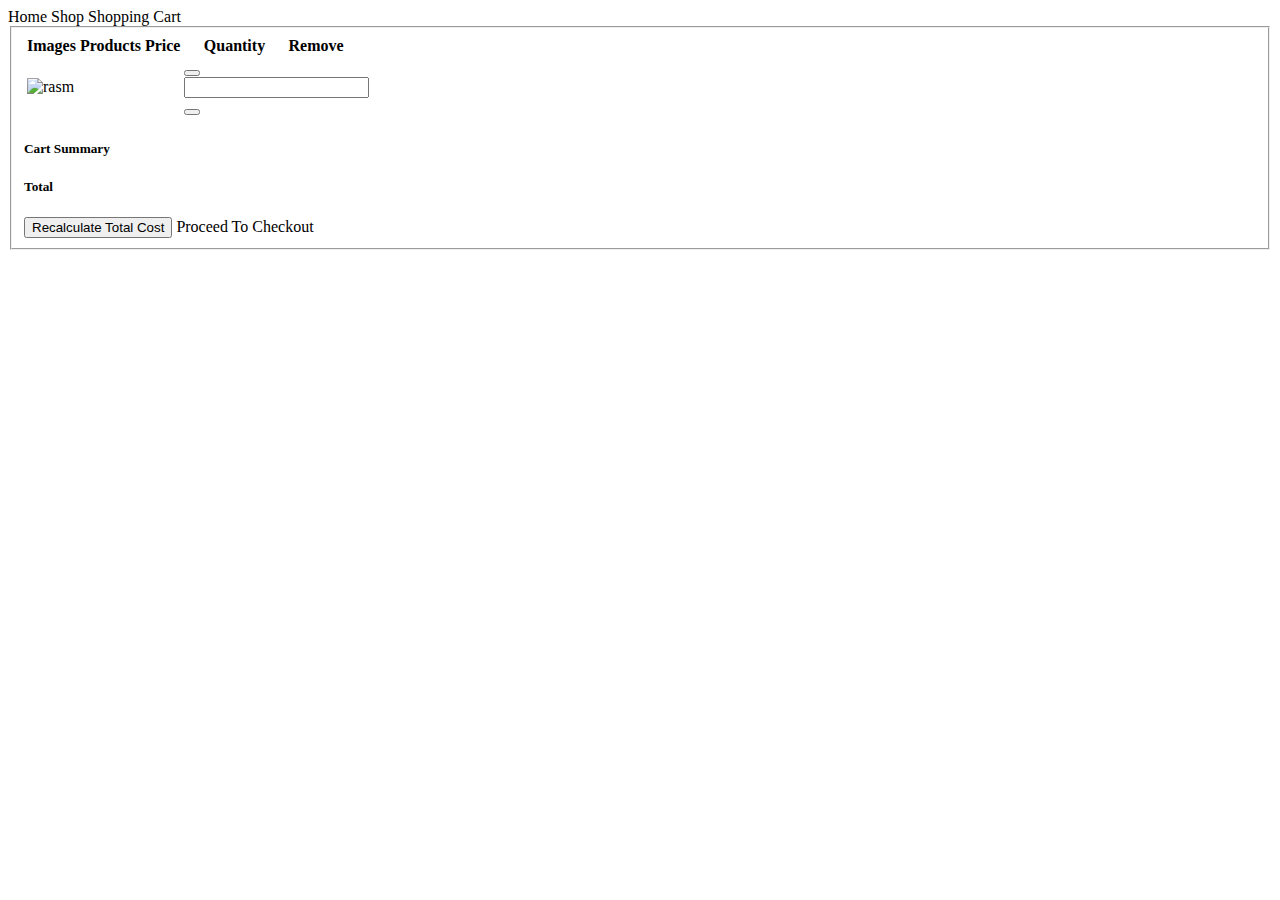
==== commit 1b844c32: "Merge pull request #83 from Akbarov90/search" ====
--- a/src/main/resources/templates/cart.html
+++ b/src/main/resources/templates/cart.html
@@ -19,8 +19,8 @@
     <div class="row px-xl-5">
         <div class="col-12">
             <nav class="breadcrumb bg-light mb-30">
-                <a class="breadcrumb-item text-dark" href="#">Home</a>
-                <a class="breadcrumb-item text-dark" href="#">Shop</a>
+                <a class="breadcrumb-item text-dark" th:href="@{/}">Home</a>
+                <a class="breadcrumb-item text-dark" th:href="@{/shop}">Shop</a>
                 <span class="breadcrumb-item active">Shopping Cart</span>
             </nav>
         </div>
@@ -32,7 +32,7 @@
 <!-- Cart Start -->
 <form
     method="post"
-    th:action="@{/cart}"
+    th:action="@{/cart/update}"
     th:object="${carts}"
 >
     <fieldset>
@@ -63,13 +63,6 @@
                                             <i class="fa fa-minus"></i>
                                         </button>
                                     </div>
-<!--                                    <input type="text" id="count" name="count "-->
-<!--                                           class="form-control form-control-sm bg-secondary border-0 text-center"-->
-<!--                                           th:value="${item.count}" th:field="*{cartList[__${itemStat.index}__].count}">-->
-<!--                                    <input type="hidden" id="token" name="token "-->
-<!--                                           class="form-control form-control-sm bg-secondary border-0 text-center"-->
-<!--                                           th:value="${item.token}" th:field="*{cartList[__${itemStat.index}__].token}">-->
-
                                     <input type="text" id="count" name="count"
                                            class="form-control form-control-sm bg-secondary border-0 text-center"
                                            th:value="${item.count}" th:field="*{cartList[__${itemStat.index}__].count}" />
@@ -107,7 +100,7 @@
                             <div class="d-flex justify-content-between mt-2">
                                 <h5>Total</h5>
                                 <span th:with="total=${#aggregates.sum(carts.cartList.![count * product.price])}"
-                                      th:text="@{${total}} + ' so&rsquo;m'">
+                                      th:text="@{${total}} + ' so&rsquo;m'"></span>
 
                             </div>
                             <button type="submit" class="btn btn-block btn-primary font-weight-bold my-3 py-3">
